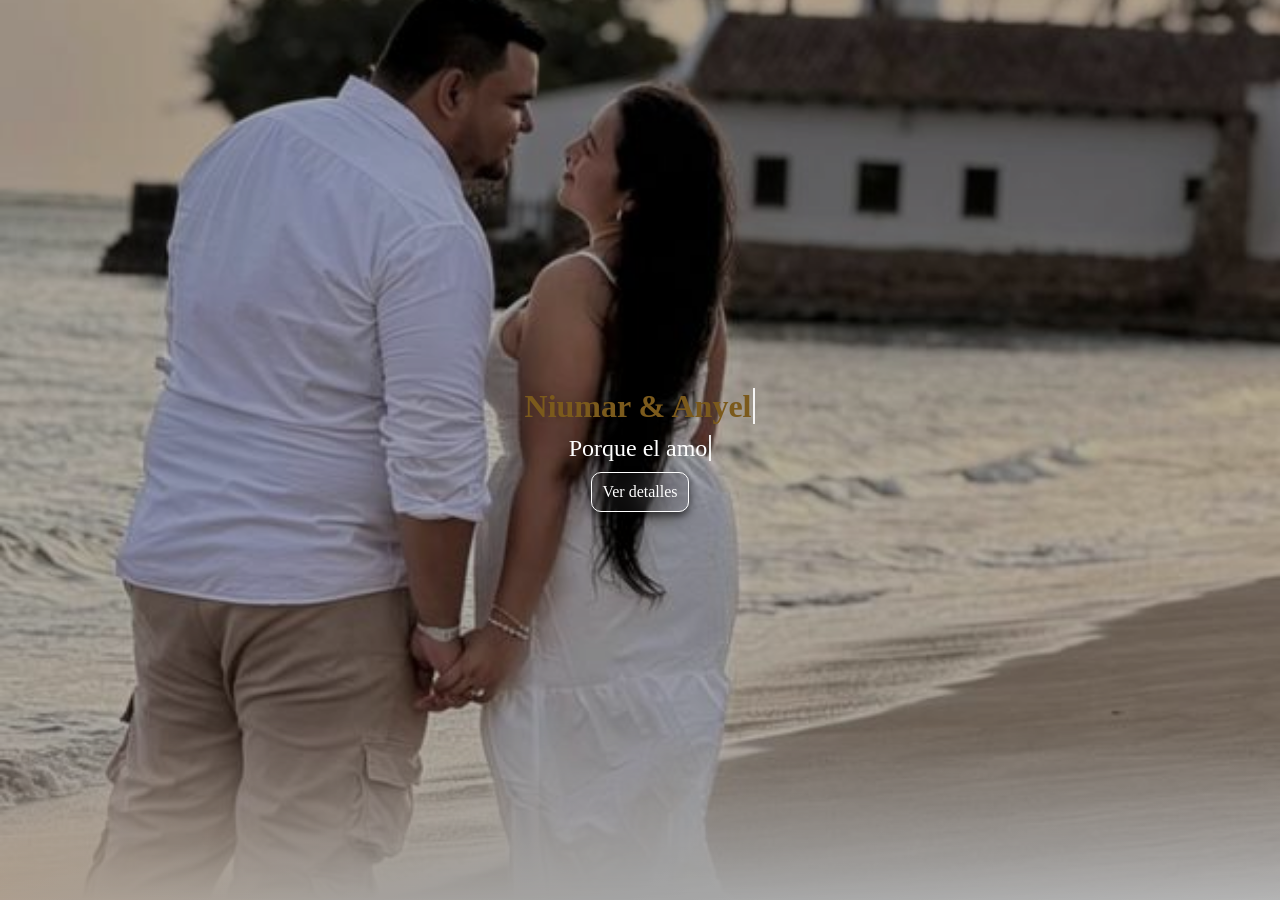
==== index.html @ ceac842b "Add files via upload" ====
<!DOCTYPE html>
<html lang="es">

<head>
    <meta charset="UTF-8">
    <meta name="viewport" content="width=device-width, initial-scale=1.0">
    <link rel="stylesheet" href="css.css">
    <title>N & A</title>
</head>

<body>


    <div class="a1">
        <div class="contendor-imagen">
            <div class="img-portada">
                <picture>
                    <source media="(max-width: 768px)" srcset="/fotos/7.jpeg">

                    <source media="(min-width: 769px)" srcset="fotos/7.jpeg">
                    <img src="fotos/1.jpg" alt="fotos/7.jpeg">
                </picture>
            </div>
            <div class="texto-portada-1">

                <h2>Niumar & Anyelis</h2>
                <p>​Porque el amor es un camino que se construye día a día, hemos decidido unir nuestras vidas para
                    siempre. Tu presencia ha sido parte de nuestra historia y por eso queremos que nos acompañes en el
                    día más importante de nuestro nuevo comienzo, con la certeza de que "El amor nunca deja de ser."(1
                    Corintios 13, 8)</p>

                <a href="/invitacion.html"> Ver detalles</a>

            </div>
        </div>

    </div>
    <script src="script.js"></script>
</body>

</html>
---- css.css ----
* {
    margin: 0%;
    padding: 0%;

}

body {
    background: linear-gradient(135deg, #ffffff 0%, #db893124 40%, #e8e8e8 70%, #ffffff 100%);

}

.a1 {
    height: 100vh;
    width: 100%;
    display: flex;
    font-size: 40px;
    background: linear-gradient(135deg, #ffffff 0%, #db893124 40%, #e8e8e8 70%, #ffffff 100%);

}


.b2 {

    width: 100%;
    background: linear-gradient(135deg, #ffffff 0%, #db893124 40%, #e8e8e8 70%, #ffffff 100%);
    display: flex;
    justify-content: center;
    align-items: center;
    animation: text linear;
    animation-timeline: view();
    animation-range: entry 0% cover 40%;
    height: 100vh;
    flex-direction: column;
    position: relative;

}

.contendor-imagen {
    width: 100%;
    height: 100%;
    display: flex;
    flex-direction: column;
    position: relative;
    overflow: hidden;
}
.texto-portada-1 {
    position: absolute;
    inset: 0;
    z-index: 2;
    gap: 10px;
    height: 100%;
    
    display: flex;
    flex-direction: column;
    justify-content: center;
    align-items: center;
    width: 100%;
    margin: 0 auto;
    text-align: center; 
    opacity: 0;
    background-color: rgba(0, 0, 0, 0.295); 
    transform: translateX(-80px);
    animation: aparecerDesdeIzquierda 2.1s ease-out forwards;
color: white;
}
.texto-portada-1 .typing-content {
    display: inline;
    white-space: normal;
}

.texto-portada-1 h2{
    font-size: 2rem; 
     color: #7b5a1c; 
}
.texto-portada-1 p {
      font-size: 1.5rem; 
      width: 
      90%;
}
.texto-portada-1 a{
    text-decoration: none;
    color: white;
    border: solid 1px white;
    padding: 10px;
    border-radius: 10px; 
   background: transparent;
     backdrop-filter: blur(20px);
     font-size: 1rem; 
     box-shadow: 0px 5px 10px rgba(0, 0, 0, 0.63); 

}

.texto-portada-1 h2 .typing-cursor,
.texto-portada-1 p .typing-cursor {
    border-right: 2px solid rgba(255, 255, 255, 0.9);
    margin-left: 2px;
    animation: blinkCursor 0.8s step-end infinite;
}

.texto-portada {
    height: 100vh; 
    color: black;
    display: flex;
    flex-direction: column;
    align-items: center;
    gap: 10px;
    width: 100%;
    margin: 0 auto;
    text-align: left;
    opacity: 0;
    transform: translateX(-80px);
    animation: aparecerDesdeIzquierda 2.1s ease-out forwards;
}

.texto-portada h1,
.texto-portada h2,
.texto-portada h3,
.texto-portada p {
    opacity: 0;
    transform: translateX(-60px);
    animation: aparecerDesdeIzquierda 0.9s ease-out forwards;
}

.texto-portada h1 {
    animation-delay: 0.15s;
    font-size: 2rem;
    width: 100%;
    height: 5vh;
    display: flex;
    justify-content: center;
    color: #7b5a1c;
}

.texto-portada h2 {
    animation-delay: 0.35s;
    font-size: 2.5rem;
    width: 100%;
    height: 5vh;
    display: flex;
    justify-content: center;
    color: rgba(8, 8, 8, 0.616); 
    margin-top: 20px;
 
} 

.texto-portada h3 {
    margin-bottom: 69vh;
    animation-delay: 0.45s;
    font-size: 1.5rem;
    width: 100%;
    height: 5vh;
    display: flex;
    justify-content: center;
    color: #7b5a1c; 
}

.texto-portada p {
    animation-delay: 0.65s;
    font-size: 1rem;
    width: 90%;
    height: 5vh;
    display: flex;
    justify-content: center;
    text-align: center;
    color: #7b5a1c; 
}


@keyframes text {
    from {
        opacity: 0;
        scale: .5;

    }

    to {
        opacity: 1;
        scale: 1;

    }
}


.img-portada {
    position: absolute;
    inset: 0;
    width: 100%;
    height: 100%;
    z-index: 0;

}

.img-portada img {
    width: 100%;
    height: 100%;
    image-rendering: high-quality;
    /* Para navegadores modernos */
    image-rendering: -webkit-optimize-contrast;
    /* Chrome */
    display: block;
    object-fit: cover;
    mask-image: linear-gradient(white 80%, transparent);
    animation: fadeIn 3s ease;
}

@keyframes fadeIn {
    0% {
        opacity: 0;
        filter: blur(20px);

    }

    10% {
        opacity: 1;
        filter: brightness(2) blur(10px);

    }
}

@keyframes aparecerDesdeIzquierda {
    0% {
        opacity: 0;
        transform: translateX(-80px);
    }

    100% {
        opacity: 1;
        transform: translateX(0);
    }
}

.contendor-lugares {
    width: 100%;
    max-width: 900px;
    height: 100vh;
    display: flex;
padding-top: 70px; 
    flex-direction: column;
    align-items: center;
    gap: 20px;  
    justify-content: end; 
    position: relative;
    overflow: hidden;

}

.fondo-lugares {
    position: absolute;
    inset: 0;
    width: 100%;
    height: 100%;
    object-fit: cover;
    z-index: 0;
    pointer-events: none;
    mask-image: linear-gradient(transparent, white 10%, white 90%, transparent);

}

.contendor-lugares > *:not(.fondo-lugares) {
    position: relative;
    z-index: 1;
}


.card-ubicacion-1,
.card-ubicacion-2 {
    background-color: rgba(255, 255, 255, 0.274);
    width: 350px; 
    height: 80px;
    border: solid 2px rgba(255, 255, 255, 0.468);
    border-radius: 50px;  
    display: flex;
    opacity: 0;
    transform: translateX(0);
    transition: transform 1200ms cubic-bezier(.2,.8,.2,1), opacity 1200ms ease-out;
}

.card-ubicacion-1 {
    transform: translateX(-220px);
     color: white;
    background: linear-gradient(to bottom, #e4c06a 0%, #b88d3e 50%, #e9cc84 100%);
    border: solid 2px #ffffff71; 
       backdrop-filter: blur(10px); 
         box-shadow: 0px 5px 15px rgba(0, 0, 0, 0.64); 
           text-decoration: none; 
}

.card-ubicacion-2 {
    transform: translateX(220px);
 border: solid 2px #e4c06a; 
   margin-bottom: 60px ;   
   color: #e4bf6a8c; 
     backdrop-filter: blur(10px); 
       box-shadow: 0px 5px 15px rgba(0, 0, 0, 0.5); 
     text-shadow: 0px 5px 10px rgba(255, 255, 255, 0.498); 
       text-decoration: none;
   }

/* Cuando el observer añade la clase, llevan a posición visible */
.card-ubicacion-1.in-view,
.card-ubicacion-2.in-view {
    transform: translateX(0);
    opacity: 1;
}

.foto-lugar-1 {
    width: 100px; 
    height: 100%; 
    display: flex;
    justify-content: center;
    align-items: center;
}

.foto-lugar-1 img {
    width: 60px;
    height: 60px; 
    object-fit: cover;
    border-radius: 50%;
    box-shadow: 0px 5px 15px rgba(0, 0, 0, 0.911); 
}

.texto-lugar-1 {
    width: 250px;
    height: 100%;
    display: flex;
    justify-content:space-around; 
    align-items: center;
    padding: 5px;
}

.texto-lugar-1 p {
    text-align: center;
    justify-content: center; 
  margin: 0;
  padding: 0; 
    font-size: 1.5rem;
    
}






@keyframes aparecerDesdeArriba {
    from {
        opacity: 0;
        transform: translateY(-60px);
    }

    to {
        opacity: 1;
        transform: translateY(0);
    }
}

@keyframes entrarDesdeIzquierda {
    from {
        opacity: 0;
        transform: translateX(-120px);
    }

    to {
        opacity: 1;
        transform: translateX(0);
    }
}

@keyframes entrarDesdeDerecha {
    from {
        opacity: 0;
        transform: translateX(120px);
    }

    to {
        opacity: 1;
        transform: translateX(0);
    }
}

.contenedor-fotos-historia {
    width: 100%;
    max-width: 900px;
    height: 100vh;
    display: flex;
    justify-content: center !important;
    align-items: center;
    flex-direction: column;

}

.contenedor-fotos-historia h4 {
    font-size: 2.5rem;
    text-align: center;
    font-family: 'Cinzel', 'Georgia', serif;
    font-weight: bold;
    background: linear-gradient(to bottom, #e4c06a 0%, #b88d3e 50%, #e9cc84 100%);
    -webkit-background-clip: text;
    -webkit-text-fill-color: transparent;
    background-clip: text;
    text-fill-color: transparent;
    filter: drop-shadow(1px 4px 4px rgba(216, 209, 196, 0.842));
    text-shadow: 0px 5px 10px rgba(218, 218, 218, 0.217);
}

.contenedor-fotos-historia .typing-content {
    display: inline;
    white-space: normal;
}

.contenedor-fotos-historia h4 .typing-cursor {
    border-right: 2px solid rgba(255, 255, 255, 0.9);
    margin-left: 2px;
    animation: blinkCursor 0.8s step-end infinite;
}

.carousel {
    width: 95%;
    height: 80%;
    display: flex;
    justify-content: center;
    align-items: center;

}

.carousel img {
    width: 100%;
    height: 100%;
    object-fit: cover;
    border-radius: 20px;
    image-rendering: high-quality;
    /* Para navegadores modernos */
    image-rendering: -webkit-optimize-contrast;
    /* Chrome */
    display: block;
    object-fit: cover;
    mask-image: linear-gradient(transparent, white 5%, white 95%, transparent);
    animation: fadeIn 3s ease;

}

.carousel video {
    width: 100%;
    height: 100%;
    object-fit: cover;
    border-radius: 20px;
    mask-image: linear-gradient(transparent, white 5%, white 95%, transparent);

}

.cinta-biblica {
    position: relative;
    width: 100%;
    height: 70vh;
    display: flex;
   justify-content: center;    
    overflow: hidden;
}

.cinta-biblica img {
    position: absolute;
    inset: 0;
    width: 100%;
    height: 100%;
    object-fit: cover;
    z-index: 0;
    mask-image: linear-gradient(transparent, white 10%, white 90%, transparent);

}

.cinta-biblica p {
     margin-top: 60px;
    position: relative;
    z-index: 1;
    color: white;
    text-align: center;
    padding: 20px;
    max-width: min(90%, 700px);
  
    text-shadow: 0 2px 8px rgba(0, 0, 0, 0.8);
    font-size: clamp(1.5rem, 2.2vw, 1.5rem);
    line-height: 1.5;
    display: block;
    overflow: hidden;
    opacity: 1;
}

.cinta-biblica .typing-content {
    display: inline;
    white-space: normal;
}

.cinta-biblica p .typing-cursor {
    border-right: 2px solid rgba(255, 255, 255, 0.9);
    margin-left: 2px;
    animation: blinkCursor 0.8s step-end infinite;
}

@keyframes blinkCursor {
    50% {
        border-color: transparent;
    }
}

.a3 {
    width: 100%;
    height: 100vh;

    position: relative;
}

.a3 img {
    width: 100%;
    height: 100vh;
    object-fit: cover;
    mask-image: linear-gradient(transparent, white 10%, white 90%, transparent);


}

.container-tiempo {
    height: 100%;
    width: 100%;
    position: absolute;
    inset: 0;
    z-index: 10;
    display: flex;
    flex-direction: column;
}

.container-tiempo .typing-content {
    display: inline;
    white-space: normal;
}

.container-tiempo .typing-cursor {
    border-right: 2px solid rgba(255, 255, 255, 0.9);
    margin-left: 2px;
    animation: blinkCursor 2s step-end infinite;
}

.conteo {
    width: 100%;
    height: 59vh;    
    display: flex;
    justify-content: end !important;  
    align-items: end !important ; 

} 

.conteocard {
    width: 100%; 
    height: 100%;
margin-top: 50px;   
display: flex;
    justify-content: center;
    align-items: end; 
    
  
    
}

.textox {
    width: 100%;
    height: 20vh;

    display: flex;
  


}
.countdown-box{
    height: 120px; 
}
.textox h3 {
    width: 100%;
    font-size: 1rem;
    text-align: center;
    color: rgba(255, 255, 255, 0.849);
    text-shadow: 1px 1px 10px rgba(0, 0, 0, 0.984);
}

.textox .typing-content {
    display: inline;
    white-space: normal;
}

.textox h3 .typing-cursor {
    border-right: 2px solid rgba(255, 255, 255, 0.9);
    margin-left: 2px;
    animation: blinkCursor 0.8s step-end infinite;
}

.confirmacion {
    width: 100%;
    height: 30vh;

    display: flex;
    justify-content: center;
    align-items: center;
    flex-direction: column;


}

.container-card-confiramacion {
    width: 90%;
    height: 120px; 
    display: flex;
    justify-content: center;
    align-items: center;
    flex-direction: column;
    border: solid 3px rgb(255, 255, 255);
    border-radius: 20px;
    background: rgba(255, 255, 255, 0.2);
    backdrop-filter: blur(5px);
    -webkit-backdrop-filter: blur(5px);
    border: 2px solid rgba(255, 255, 255, 0.331);
    margin-top: 20px;
    box-shadow: 0px 5px 10px rgba(0, 0, 0, 0.612);
    text-shadow: 1px 1px 2px rgba(255, 255, 255, 0.877);
}

.container-card-confiramacion samp {
    font-size: 1.5rem;
color:white; 
}

.botones-confirmacion {
    width: 100%;
    display: flex;
    justify-content: space-around;


}

.botones-confirmacion a {
    width: 45%; 
    height: 50px;
    display: flex;
    justify-content: center;
    align-items: center;

    gap: 20px;
    border-radius: 20px;
    box-shadow: 0px 5px 10px rgba(0, 0, 0, 0.292);
    font-size: 0.9rem;
    margin-top: 10px;

    text-decoration: none;

}

.boton1 {
    color: white;
    background: linear-gradient(to bottom, #e4c06a 0%, #b88d3e 50%, #e9cc84 100%);
    border: solid 1px #e4c06a;
}

.boton2 {
    border: solid 1px #e4c06a;
    color: white; 
    text-shadow: 0px 2px 5px rgba(0, 0, 0, 0.521);
    background: rgba(255, 255, 255, 0.14);
    backdrop-filter: blur(5px); 
}

.container {
    height: 100%;
    width: 100%;
    ;

}

.countdown-section {
    height: 100%;
    display: flex;
    justify-content: center;
    align-items: center;
    flex-direction: column;


}



.countdown-box {
    background: rgba(255, 255, 255, 0.2);
    backdrop-filter: blur(2px);
    -webkit-backdrop-filter: blur(2px);
    border: 2px solid rgba(255, 255, 255, 0.635);
    border-radius: 10px;
    min-width: 80px;
    box-shadow: 0px 5px 10px rgba(0, 0, 0, 0.612);
    display: flex;
    flex-direction: column;
    justify-content: center;
    align-items: center;
}

.mb-4 {
    font-family: 'Cinzel', 'Georgia', serif;
    /* Tipografía elegante similar */
    font-weight: bold;
    background: linear-gradient(to bottom, #e4c06a 0%, #b88d3e 50%, #e9cc84 100%);
    -webkit-background-clip: text;
    -webkit-text-fill-color: transparent;
    background-clip: text;
    text-fill-color: transparent;
    /* Sombra suave para imitar el relieve de la imagen */
    filter: drop-shadow(1px 4px 4px rgba(216, 209, 196, 0.842));
    font-size: 3rem;

    /* Sombra para resaltar el texto */
}


.countdown-number {
    font-family: 'Cinzel', 'Georgia', serif;
    /* Tipografía elegante similar */
    font-weight: bold;
    background: linear-gradient(to bottom, #e4c06a 0%, #b88d3e 50%, #e9cc84 100%);
    -webkit-background-clip: text;
    -webkit-text-fill-color: transparent;
    background-clip: text;
    text-fill-color: transparent;
    /* Sombra suave para imitar el relieve de la imagen */
    filter: drop-shadow(1px 4px 4px rgba(216, 209, 196, 0.4));
    font-size: 2rem;

}

.countdown-label {
    font-size: 0.85rem;
    text-transform: uppercase;
    color: #ecebeb;
    letter-spacing: 1px;
    text-shadow: 1px 1px 10px rgba(0, 0, 0, 0.984);
}
.texto-pago {
    position: absolute;
    inset: 0;
    width: 100%;
    height: 100%;
    z-index: 2;
    display: flex;
    justify-content: center;
    align-items: center  ;
    flex-direction: column; 
    gap: 40px; 
   
}
 .modal-body, .modal-content, .modal-dialog, .modal{
    background: transparent !important; 
    border: none !important;
    box-shadow: none !important; 
    display: flex;
    justify-content: center;
    align-items: center;

} 
.modal-body {
    display: flex;
    justify-content: center;
    align-items: center;
    padding: 0 !important; 
} 

.payment-header-2{
    width: min(100%, 640px);
    margin-top: 200px; 
    padding: 28px; 
    border-radius: 28px;
    background: linear-gradient(135deg, rgba(255, 255, 255, 0.46), rgba(244, 223, 170, 0.24));
    border: 1px solid rgba(255, 255, 255, 0.7);
    box-shadow: 0 18px 45px rgba(0, 0, 0, 0.35), inset 0 1px 0 rgba(255, 255, 255, 0.63);
    backdrop-filter: blur(14px);
    -webkit-backdrop-filter: blur(14px);
   
}
.payment-card {
    width: min(92%, 640px);
    position: relative;
    padding: 28px;
    border-radius: 28px;
    background: linear-gradient(135deg, rgba(255, 255, 255, 0.46), rgba(244, 223, 170, 0.24));
    border: 1px solid rgba(255, 255, 255, 0.7);
    box-shadow: 0 18px 45px rgba(0, 0, 0, 0.35), inset 0 1px 0 rgba(255, 255, 255, 0.63);
    backdrop-filter: blur(14px);
    -webkit-backdrop-filter: blur(14px);
    overflow: hidden;
}

.payment-card::before {
    content: "";
    position: absolute;
    inset: 0;
    background: linear-gradient(135deg, rgba(228, 192, 106, 0.28), transparent 55%, rgba(255, 255, 255, 0.18));
    pointer-events: none;
}

.payment-header,
.payment-grid,
.payment-zelle {
    position: relative;
    z-index: 1;
}

.payment-badge {
    display: inline-flex;
    align-items: center;
    justify-content: center;
    padding: 6px 12px;
    border-radius: 999px;
    background: rgba(125, 91, 24, 0.18);
    border: 1px solid rgba(125, 91, 24, 0.35);
    color: #7b5a1c;
    font-size: 0.72rem;
    text-transform: uppercase;
    letter-spacing: 1px;
    margin-bottom: 12px;
    font-weight: 700;
}

.payment-title {
    margin: 0;
    text-align: center;
    font-family: 'Cinzel', 'Georgia', serif;
    font-size: clamp(1.6rem, 2.2vw, 2.3rem);
    font-weight: 700;
    color: #7b5a1c;
    text-shadow: 0 1px 10px rgba(255, 255, 255, 0.55);
}

.payment-subtitle {
    margin: 8px 0 0;
    text-align: center;
    color: #5f4918;
    font-size: 0.96rem;
}

.payment-grid {
    display: flex;
    justify-content: column; 
    gap: 14px;
    margin-top: 22px;
    width: 100%; 
}

.payment-item {
    width: 100%; 
    background: rgba(255, 255, 255, 0.24);
    border: 1px solid rgba(255, 255, 255, 0.6);
    border-radius: 18px;
    padding: 14px 16px;
    box-shadow: inset 0 1px 0 rgba(255, 255, 255, 0.45);
    gap: 8px; 
}

.payment-label {
    display: block;
    margin-bottom: 6px;
    font-size: 0.72rem;
    text-transform: uppercase;
    letter-spacing: 1.1px;
    color: #7b5a1c;
    font-weight: 700;
}

.payment-value {
    color: #3b2a0d;
    font-size: 1rem;
    font-weight: 600;
}

.payment-zelle {
    display: flex;
    justify-content: space-between;
    align-items: center;
    gap: 16px;
    margin-top: 18px;
    padding: 16px 18px;
    border-radius: 18px;
    background: rgba(255, 255, 255, 0.26);
    border: 1px solid rgba(255, 255, 255, 0.62);
}

.payment-note {
    font-size: 0.9rem;
    color: #7b5a1c;
    font-weight: 700;
}

.detalles{
    width: 100%;
    height: 100%;
    display: flex;
    justify-content: center;
    align-items: center;    
    position: relative;
    overflow: hidden;

}
.detalles img{
    position: absolute;
    inset: 0;
    width: 100%;
    height: 100%;
    object-fit: cover;
    z-index: 0;
    mask-image: linear-gradient(transparent, white 10%, white 90%, transparent);
}
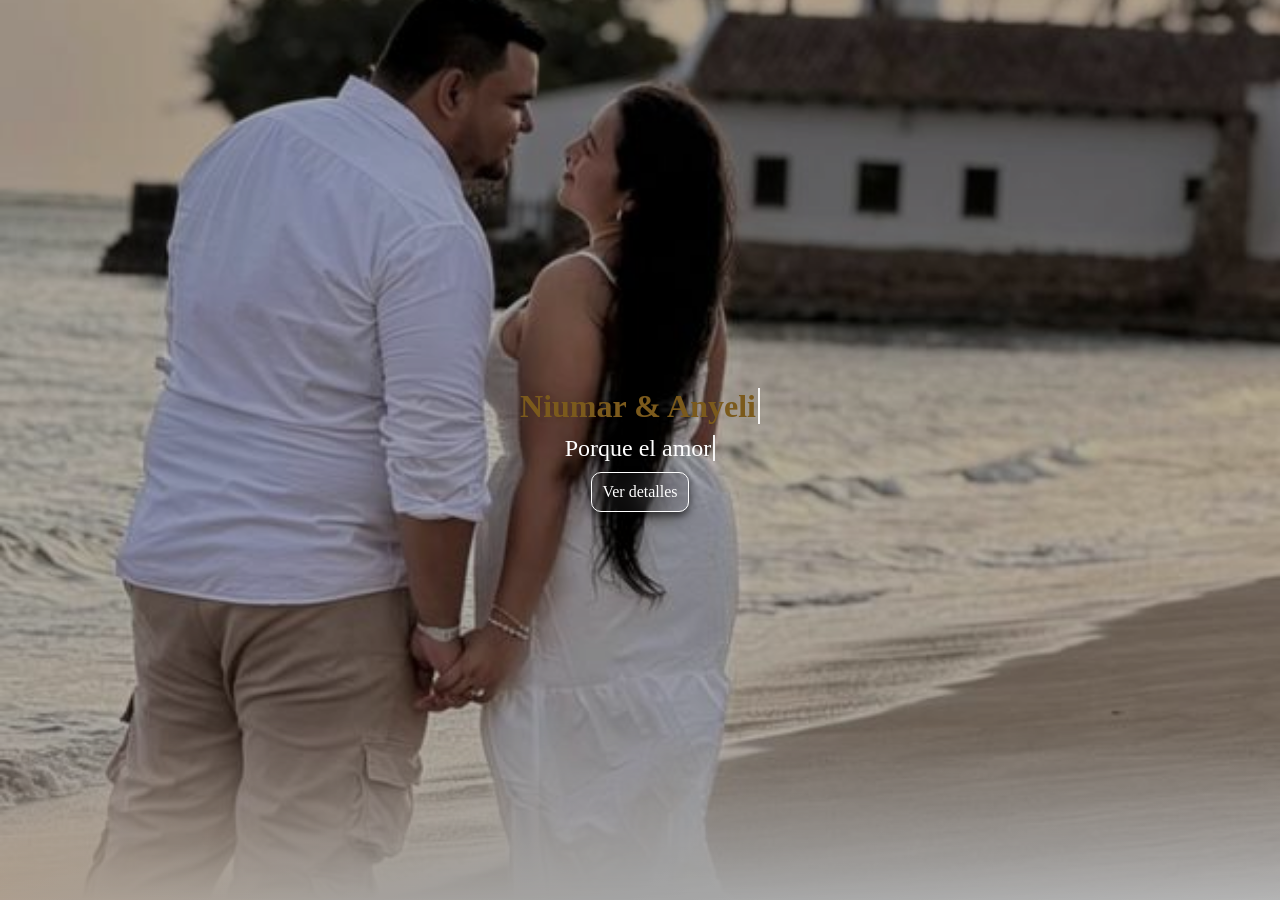
==== commit b1f965e2: "Update index.html cabio de ruta" ====
--- a/index.html
+++ b/index.html
@@ -29,7 +29,7 @@
                     día más importante de nuestro nuevo comienzo, con la certeza de que "El amor nunca deja de ser."(1
                     Corintios 13, 8)</p>
 
-                <a href="/invitacion.html"> Ver detalles</a>
+                <a href="invitacion.html"> Ver detalles</a>
 
             </div>
         </div>
@@ -38,4 +38,4 @@
     <script src="script.js"></script>
 </body>
 
-</html>+</html>
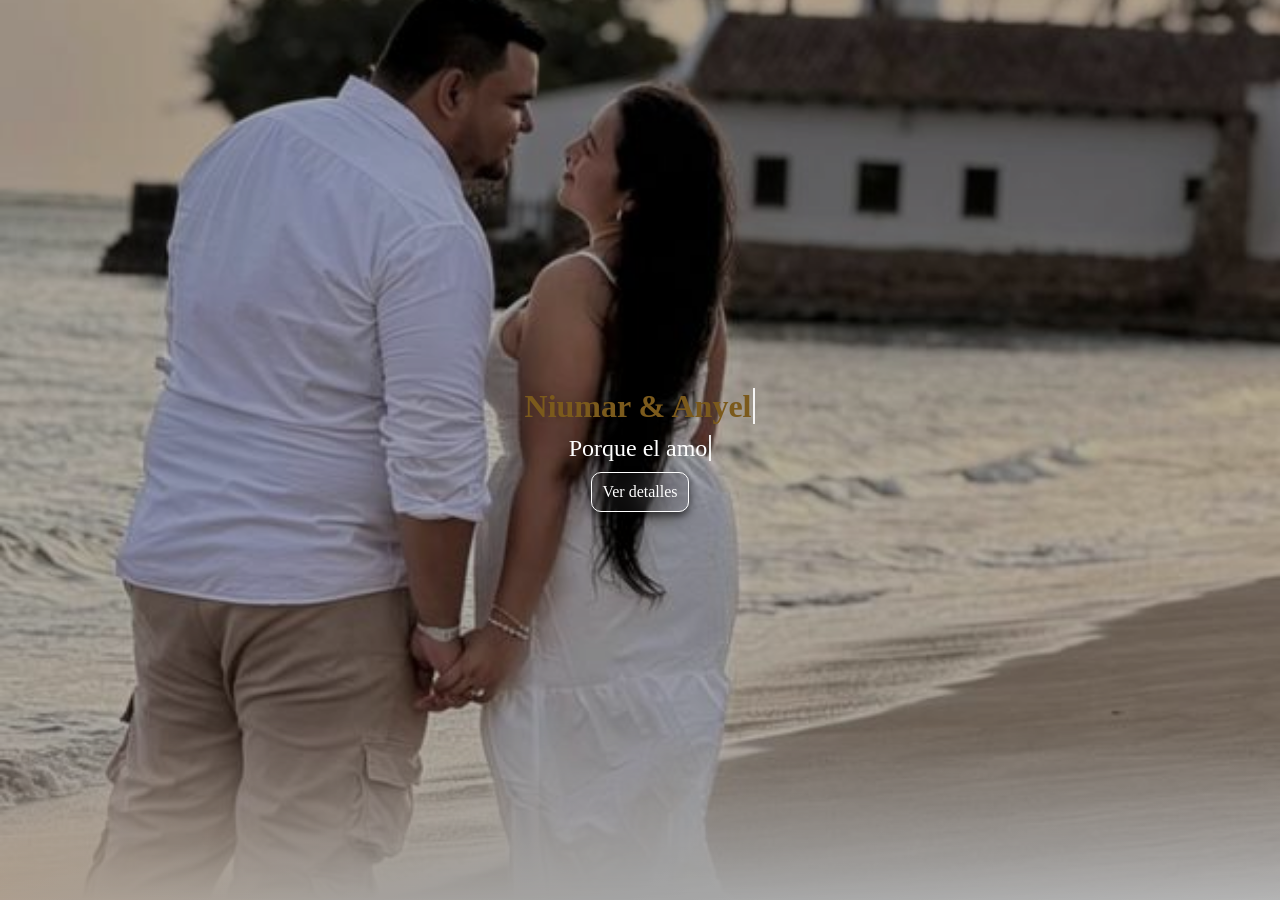
==== commit 60bf8948: "Update index.html cambio" ====
--- a/index.html
+++ b/index.html
@@ -29,7 +29,7 @@
                     día más importante de nuestro nuevo comienzo, con la certeza de que "El amor nunca deja de ser."(1
                     Corintios 13, 8)</p>
 
-                <a href="invitacion.html"> Ver detalles</a>
+                <a href="./invitacion.html"> Ver detalles</a>
 
             </div>
         </div>
